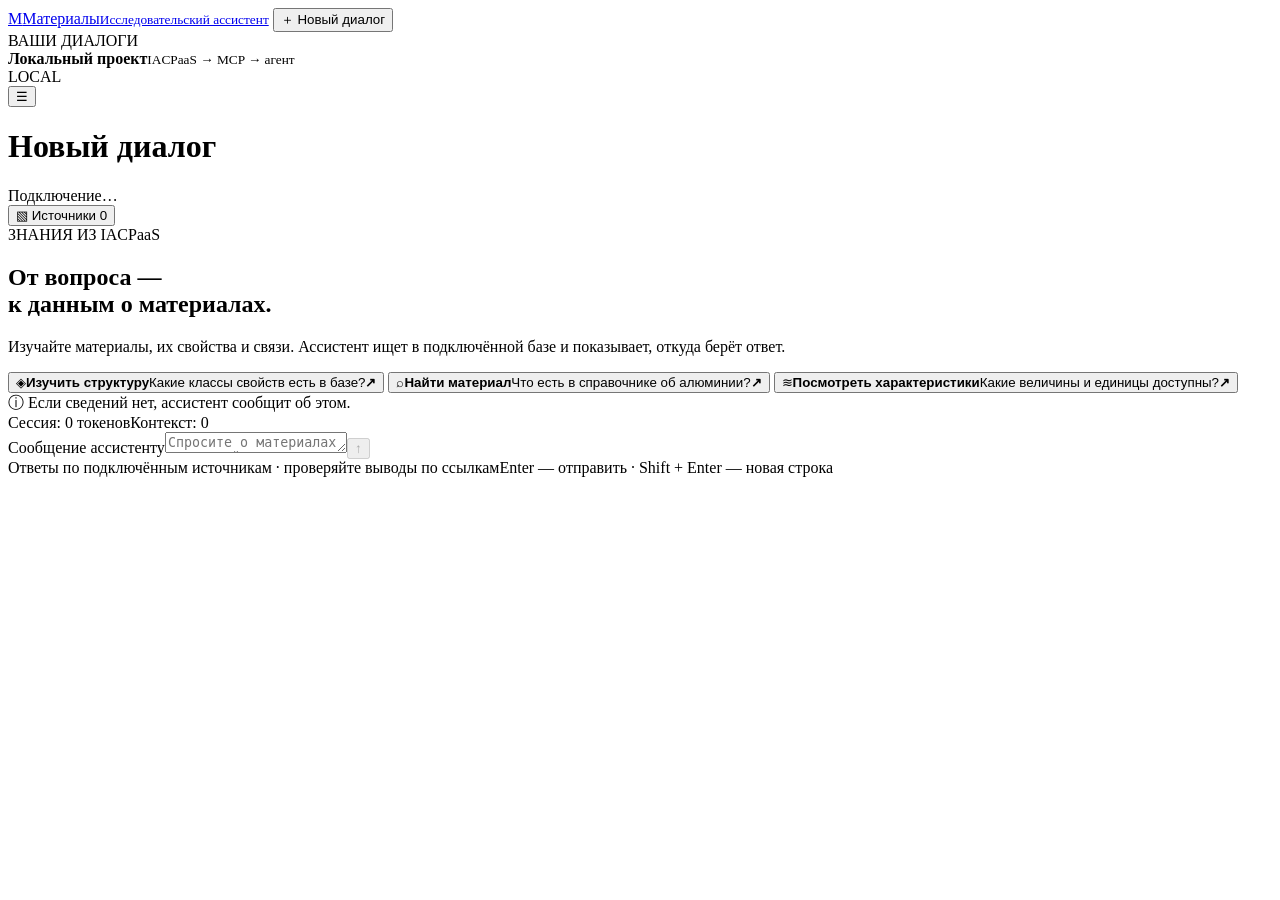
==== materials_chat/static/index.html @ 1a5086a4 "Исходная версия проекта (собрана в Codex 18–19.10.2026) Фиксация состояния до исправлений: веб-чат, " ====
<!doctype html>
<html lang="ru">
<head>
  <meta charset="utf-8">
  <meta name="viewport" content="width=device-width, initial-scale=1">
  <meta name="color-scheme" content="light">
  <title>Материалы · IACPaaS</title>
  <link rel="stylesheet" href="/static/styles.css">
  <script src="/static/app.js" defer></script>
</head>
<body>
  <div class="app-shell">
    <aside class="sidebar" id="sidebar" aria-label="Диалоги">
      <a class="brand" href="/" aria-label="Материалы — главная"><span class="brand-mark" aria-hidden="true">М</span><span>Материалы<small>Исследовательский ассистент</small></span></a>
      <button class="new-chat" id="new-chat"><span aria-hidden="true">＋</span> Новый диалог</button>
      <div class="sidebar-label">ВАШИ ДИАЛОГИ</div>
      <nav class="session-list" id="session-list" aria-label="История диалогов"></nav>
      <div class="sidebar-bottom"><span class="connection-dot" id="connection-dot"></span><div><strong>Локальный проект</strong><small>IACPaaS → MCP → агент</small></div><span class="local-label">LOCAL</span></div>
    </aside>

    <main class="workspace">
      <header class="topbar">
        <div class="page-heading"><button class="icon-button mobile-menu" id="toggle-sidebar" aria-label="Открыть список диалогов" aria-controls="sidebar" aria-expanded="false">☰</button><div><h1 id="chat-title">Новый диалог</h1><div class="model-label"><span class="small-dot"></span><span id="model-name">Подключение…</span></div></div></div>
        <button class="resources-button" id="open-resources" aria-controls="resources-panel" aria-expanded="false"><span aria-hidden="true">▧</span> Источники <span class="count" id="resource-count">0</span></button>
      </header>

      <div class="setup-banner" id="setup-banner" hidden role="status"><strong>Настройте модель, чтобы начать диалог</strong><span id="setup-text"></span></div>
      <div class="error-banner" id="error-banner" hidden role="alert"><span id="error-text"></span><button id="dismiss-error" aria-label="Закрыть уведомление">×</button></div>

      <section class="conversation" id="conversation" aria-label="Переписка">
        <div class="welcome" id="welcome">
          <div class="welcome-kicker"><span></span> ЗНАНИЯ ИЗ IACPaaS</div>
          <h2>От вопроса —<br>к данным о материалах.</h2>
          <p>Изучайте материалы, их свойства и связи. Ассистент ищет в подключённой базе и показывает, откуда берёт ответ.</p>
          <div class="suggestions">
            <button data-prompt="Какие классы свойств материалов есть в базе?"><span class="suggestion-icon">◈</span><strong>Изучить структуру</strong><span>Какие классы свойств есть в базе?</span><b aria-hidden="true">↗</b></button>
            <button data-prompt="Найди в справочнике материалы, связанные с алюминием. Покажи источники."><span class="suggestion-icon">⌕</span><strong>Найти материал</strong><span>Что есть в справочнике об алюминии?</span><b aria-hidden="true">↗</b></button>
            <button data-prompt="Какие характеристики и единицы измерения описаны в подключённых ресурсах?"><span class="suggestion-icon">≋</span><strong>Посмотреть характеристики</strong><span>Какие величины и единицы доступны?</span><b aria-hidden="true">↗</b></button>
          </div>
          <div class="welcome-note"><span aria-hidden="true">ⓘ</span> Если сведений нет, ассистент сообщит об этом.</div>
        </div>
        <div class="messages" id="messages" aria-live="polite" aria-relevant="additions"></div>
      </section>

      <footer class="composer-area">
        <div class="session-meter"><span id="session-usage">Сессия: 0 токенов</span><span id="context-usage">Контекст: 0</span><span class="context-track" aria-hidden="true"><span id="context-fill"></span></span></div>
        <form class="composer" id="chat-form"><label class="sr-only" for="message-input">Сообщение ассистенту</label><textarea id="message-input" rows="1" placeholder="Спросите о материалах и их свойствах…" maxlength="12000"></textarea><button class="send-button" id="send-button" type="submit" aria-label="Отправить сообщение" disabled>↑</button><button class="stop-button" id="stop-button" type="button" hidden><span aria-hidden="true">■</span> Стоп</button></form>
        <div class="composer-note"><span>Ответы по подключённым источникам · проверяйте выводы по ссылкам</span><span class="keyboard-hint">Enter — отправить <span>·</span> Shift + Enter — новая строка</span></div>
      </footer>
    </main>

    <aside class="resources-panel" id="resources-panel" hidden aria-label="Подключённые источники">
      <div class="panel-heading"><div><div class="eyebrow">БАЗА ЗНАНИЙ</div><h2>Подключённые источники</h2></div><button class="icon-button" id="close-resources" aria-label="Закрыть источники">×</button></div>
      <p class="panel-intro">Область работы ассистента ограничена этими ресурсами. Поиск использует локальный индекс данных IACPaaS.</p>
      <div class="index-card" role="status"><div class="index-heading"><strong id="index-heading">Индекс поиска</strong><span id="index-badge">Проверка</span></div><p id="index-description">Получаем состояние…</p><small id="index-time"></small><div id="index-errors" class="index-errors" hidden></div><button id="refresh-index">↻ Обновить из IACPaaS</button></div>
      <div id="resources-list" class="resources-list"></div>
      <p class="panel-footnote">В модель передаются найденные фрагменты, а не весь справочник. Вызовы инструментов видны в каждом ответе.</p>
    </aside>
  </div>
</body>
</html>
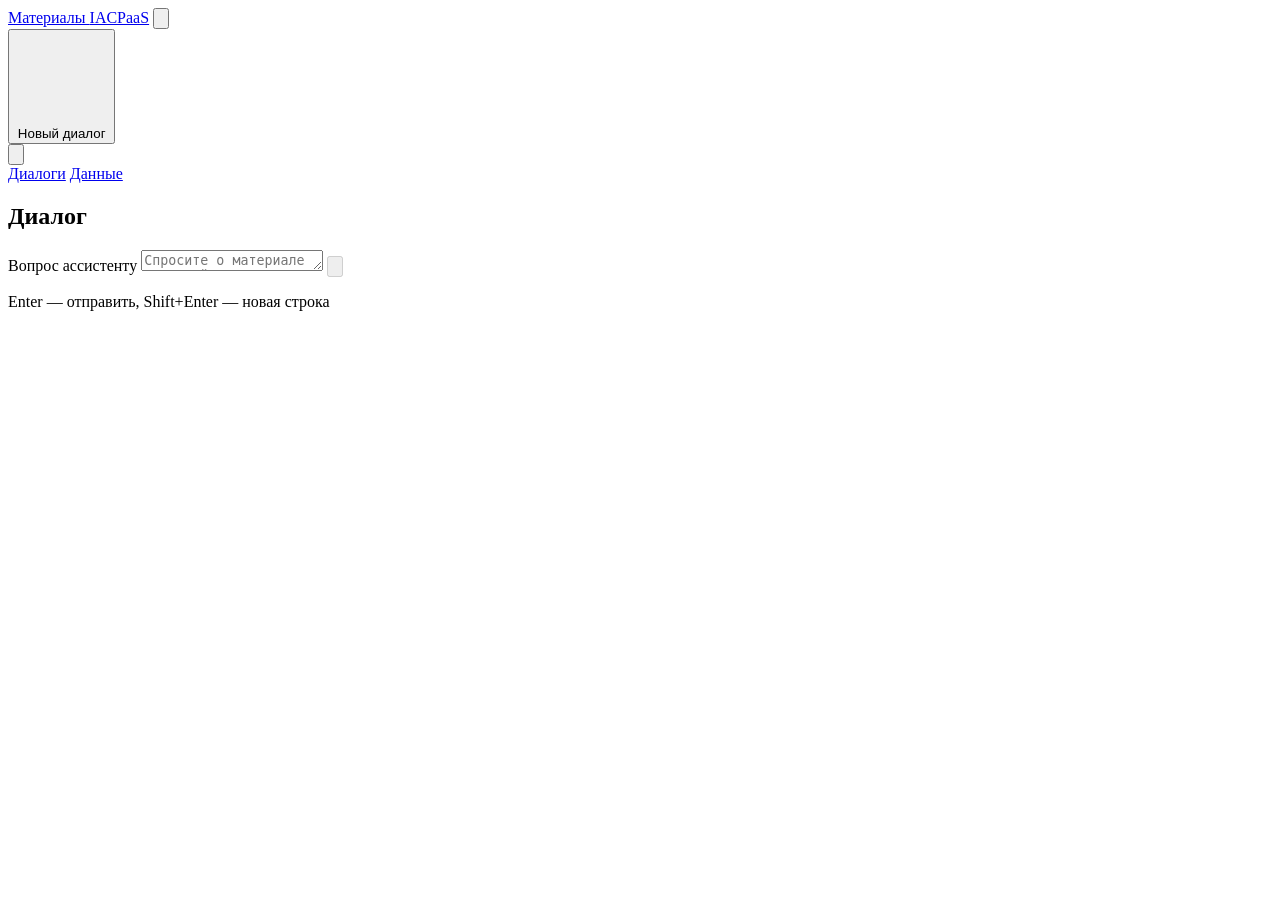
==== commit 6aa685c0: "Минималистичный интерфейс: диалоги, раздел «Данные», стоимость в рублях - Новый интерфейс без пузыре" ====
--- a/materials_chat/static/index.html
+++ b/materials_chat/static/index.html
@@ -3,59 +3,101 @@
 <head>
   <meta charset="utf-8">
   <meta name="viewport" content="width=device-width, initial-scale=1">
-  <meta name="color-scheme" content="light">
+  <meta name="color-scheme" content="light dark">
   <title>Материалы · IACPaaS</title>
+  <link rel="icon" href="data:,">
   <link rel="stylesheet" href="/static/styles.css">
-  <script src="/static/app.js" defer></script>
+  <!-- Всё локально: ни шрифтов, ни скриптов с внешних адресов. -->
+  <script type="module" src="/static/app.js"></script>
 </head>
 <body>
-  <div class="app-shell">
+  <div class="app">
+
+    <!-- Список диалогов. На узком экране — выезжающая панель. -->
     <aside class="sidebar" id="sidebar" aria-label="Диалоги">
-      <a class="brand" href="/" aria-label="Материалы — главная"><span class="brand-mark" aria-hidden="true">М</span><span>Материалы<small>Исследовательский ассистент</small></span></a>
-      <button class="new-chat" id="new-chat"><span aria-hidden="true">＋</span> Новый диалог</button>
-      <div class="sidebar-label">ВАШИ ДИАЛОГИ</div>
+      <div class="sidebar-head">
+        <a class="wordmark" href="#chat">Материалы <span>IACPaaS</span></a>
+        <button class="icon-button sidebar-close" id="close-sidebar" type="button" aria-label="Закрыть список диалогов">
+          <svg viewBox="0 0 16 16" aria-hidden="true"><path d="M4 4l8 8M12 4l-8 8"/></svg>
+        </button>
+      </div>
+      <button class="new-chat" id="new-chat" type="button">
+        <svg viewBox="0 0 16 16" aria-hidden="true"><path d="M8 3v10M3 8h10"/></svg>
+        Новый диалог
+      </button>
       <nav class="session-list" id="session-list" aria-label="История диалогов"></nav>
-      <div class="sidebar-bottom"><span class="connection-dot" id="connection-dot"></span><div><strong>Локальный проект</strong><small>IACPaaS → MCP → агент</small></div><span class="local-label">LOCAL</span></div>
     </aside>
+    <div class="scrim" id="scrim" hidden></div>
 
-    <main class="workspace">
+    <main class="main" id="main">
       <header class="topbar">
-        <div class="page-heading"><button class="icon-button mobile-menu" id="toggle-sidebar" aria-label="Открыть список диалогов" aria-controls="sidebar" aria-expanded="false">☰</button><div><h1 id="chat-title">Новый диалог</h1><div class="model-label"><span class="small-dot"></span><span id="model-name">Подключение…</span></div></div></div>
-        <button class="resources-button" id="open-resources" aria-controls="resources-panel" aria-expanded="false"><span aria-hidden="true">▧</span> Источники <span class="count" id="resource-count">0</span></button>
+        <button class="icon-button menu-button" id="open-sidebar" type="button"
+                aria-label="Открыть список диалогов" aria-controls="sidebar" aria-expanded="false">
+          <svg viewBox="0 0 16 16" aria-hidden="true"><path d="M2.5 4.5h11M2.5 8h11M2.5 11.5h11"/></svg>
+        </button>
+        <nav class="views" aria-label="Разделы">
+          <a href="#chat" id="nav-chat">Диалоги</a>
+          <a href="#data" id="nav-data">Данные</a>
+        </nav>
+        <!-- Индикатор: модель, заполнение контекста, стоимость диалога. -->
+        <div class="meter" id="meter">
+          <span class="meter-model" id="meter-model"></span>
+          <span class="meter-context" id="meter-context" hidden>
+            <span class="meter-bar" aria-hidden="true"><span id="meter-fill"></span></span>
+            <span id="meter-context-text"></span>
+          </span>
+          <span class="meter-cost" id="meter-cost" hidden></span>
+        </div>
       </header>
 
-      <div class="setup-banner" id="setup-banner" hidden role="status"><strong>Настройте модель, чтобы начать диалог</strong><span id="setup-text"></span></div>
-      <div class="error-banner" id="error-banner" hidden role="alert"><span id="error-text"></span><button id="dismiss-error" aria-label="Закрыть уведомление">×</button></div>
+      <!-- Уведомления появляются только когда действительно нужны. -->
+      <div class="notice" id="setup-notice" role="status" hidden></div>
+      <div class="notice" id="index-notice" role="status" hidden></div>
+      <div class="notice notice-error" id="error-notice" role="alert" hidden>
+        <span id="error-text"></span>
+        <button class="link-button" id="dismiss-error" type="button">Закрыть</button>
+      </div>
 
-      <section class="conversation" id="conversation" aria-label="Переписка">
-        <div class="welcome" id="welcome">
-          <div class="welcome-kicker"><span></span> ЗНАНИЯ ИЗ IACPaaS</div>
-          <h2>От вопроса —<br>к данным о материалах.</h2>
-          <p>Изучайте материалы, их свойства и связи. Ассистент ищет в подключённой базе и показывает, откуда берёт ответ.</p>
-          <div class="suggestions">
-            <button data-prompt="Какие классы свойств материалов есть в базе?"><span class="suggestion-icon">◈</span><strong>Изучить структуру</strong><span>Какие классы свойств есть в базе?</span><b aria-hidden="true">↗</b></button>
-            <button data-prompt="Найди в справочнике материалы, связанные с алюминием. Покажи источники."><span class="suggestion-icon">⌕</span><strong>Найти материал</strong><span>Что есть в справочнике об алюминии?</span><b aria-hidden="true">↗</b></button>
-            <button data-prompt="Какие характеристики и единицы измерения описаны в подключённых ресурсах?"><span class="suggestion-icon">≋</span><strong>Посмотреть характеристики</strong><span>Какие величины и единицы доступны?</span><b aria-hidden="true">↗</b></button>
+      <!-- Раздел «Диалоги» -->
+      <section class="view" id="view-chat" aria-labelledby="chat-heading">
+        <div class="scroll" id="conversation">
+          <div class="column">
+            <h1 class="visually-hidden" id="chat-heading">Диалог</h1>
+            <div class="intro" id="intro" hidden>
+              <p class="intro-text">Ассистент ищет ответы в базе материалов IACPaaS: марки сплавов, химический состав, свойства и единицы измерения.</p>
+              <p class="intro-label">Например</p>
+              <ul class="suggestions" id="suggestions"></ul>
+              <p class="intro-more"><a href="#data">Какие данные доступны</a></p>
+            </div>
+            <div class="messages" id="messages" aria-live="polite" aria-relevant="additions"></div>
           </div>
-          <div class="welcome-note"><span aria-hidden="true">ⓘ</span> Если сведений нет, ассистент сообщит об этом.</div>
         </div>
-        <div class="messages" id="messages" aria-live="polite" aria-relevant="additions"></div>
+        <footer class="composer-area">
+          <form class="composer column" id="chat-form">
+            <label class="visually-hidden" for="message-input">Вопрос ассистенту</label>
+            <textarea id="message-input" rows="1" maxlength="12000"
+                      placeholder="Спросите о материале или свойстве"></textarea>
+            <button class="send-button" id="send-button" type="submit" aria-label="Отправить" disabled>
+              <svg viewBox="0 0 16 16" aria-hidden="true"><path d="M8 13V3M3.5 7.5L8 3l4.5 4.5"/></svg>
+            </button>
+            <button class="stop-button" id="stop-button" type="button" hidden>Стоп</button>
+          </form>
+          <p class="composer-hint column">Enter — отправить, Shift+Enter — новая строка</p>
+        </footer>
       </section>
 
-      <footer class="composer-area">
-        <div class="session-meter"><span id="session-usage">Сессия: 0 токенов</span><span id="context-usage">Контекст: 0</span><span class="context-track" aria-hidden="true"><span id="context-fill"></span></span></div>
-        <form class="composer" id="chat-form"><label class="sr-only" for="message-input">Сообщение ассистенту</label><textarea id="message-input" rows="1" placeholder="Спросите о материалах и их свойствах…" maxlength="12000"></textarea><button class="send-button" id="send-button" type="submit" aria-label="Отправить сообщение" disabled>↑</button><button class="stop-button" id="stop-button" type="button" hidden><span aria-hidden="true">■</span> Стоп</button></form>
-        <div class="composer-note"><span>Ответы по подключённым источникам · проверяйте выводы по ссылкам</span><span class="keyboard-hint">Enter — отправить <span>·</span> Shift + Enter — новая строка</span></div>
-      </footer>
+      <!-- Раздел «Данные»: содержимое строит data-view.js -->
+      <section class="view" id="view-data" aria-label="Данные" hidden>
+        <div class="scroll">
+          <div class="column" id="data-content"></div>
+        </div>
+      </section>
     </main>
+  </div>
 
-    <aside class="resources-panel" id="resources-panel" hidden aria-label="Подключённые источники">
-      <div class="panel-heading"><div><div class="eyebrow">БАЗА ЗНАНИЙ</div><h2>Подключённые источники</h2></div><button class="icon-button" id="close-resources" aria-label="Закрыть источники">×</button></div>
-      <p class="panel-intro">Область работы ассистента ограничена этими ресурсами. Поиск использует локальный индекс данных IACPaaS.</p>
-      <div class="index-card" role="status"><div class="index-heading"><strong id="index-heading">Индекс поиска</strong><span id="index-badge">Проверка</span></div><p id="index-description">Получаем состояние…</p><small id="index-time"></small><div id="index-errors" class="index-errors" hidden></div><button id="refresh-index">↻ Обновить из IACPaaS</button></div>
-      <div id="resources-list" class="resources-list"></div>
-      <p class="panel-footnote">В модель передаются найденные фрагменты, а не весь справочник. Вызовы инструментов видны в каждом ответе.</p>
-    </aside>
-  </div>
+  <!-- Иконка удаления для строк списка диалогов (клонируется из JS). -->
+  <template id="icon-delete">
+    <svg viewBox="0 0 16 16" aria-hidden="true"><path d="M4.5 4.5l7 7M11.5 4.5l-7 7"/></svg>
+  </template>
 </body>
 </html>
